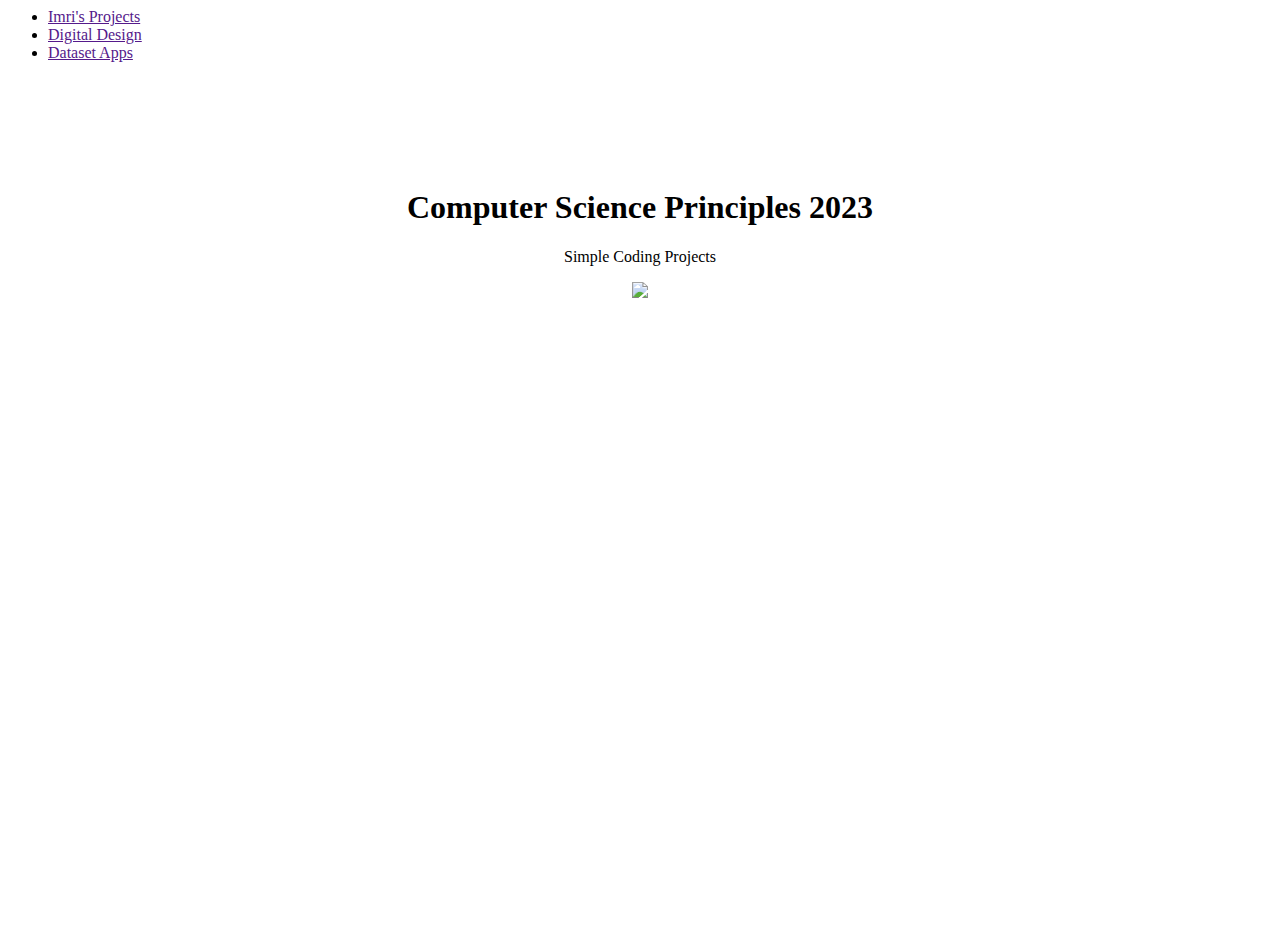
==== index.html @ 9064270b "Main Screen index.html" ====
<html>
<head>
    <link rel = "https://t4.ftcdn.net/jpg/05/59/17/31/360_F_559173108_Un8QrhlOH1MTUkRwE18e15Dn8DOwTdoo.jpg"> 
    <title> Imri's AP Computer Science Website </title>
  </head>
  <body>
    <ul>
      <li><a href = ""> Imri's Projects </a> </li>
      <li><a href = ""> Digital Design </a> </li>
      <li><a href = ""> Dataset Apps </a> </li>
    </ul>
    <br>
    <br>
    <br>
    <br>
    <br>
  <center>
    <h1> Computer Science Principles 2023</h1>
    <p> Simple Coding Projects <p>
      <img src = "https://encrypted-tbn0.gstatic.com/images?q=tbn:ANd9GcTmD_QTn5a-rf5AXtR12PSVUFO2KSi0JEOaIqADeQuaYQ&s"> </img>
      <br>
    <iframe width= "392" height="620" style="border: 0px;" src="https://studio.code.org/projects/applab/FhDrY6Fi0TiVfm13iCF2wels-ZRq8GaOVSZotwEyjR2/embed?nosource"></iframe> 
  </body>
    </center>
</html>
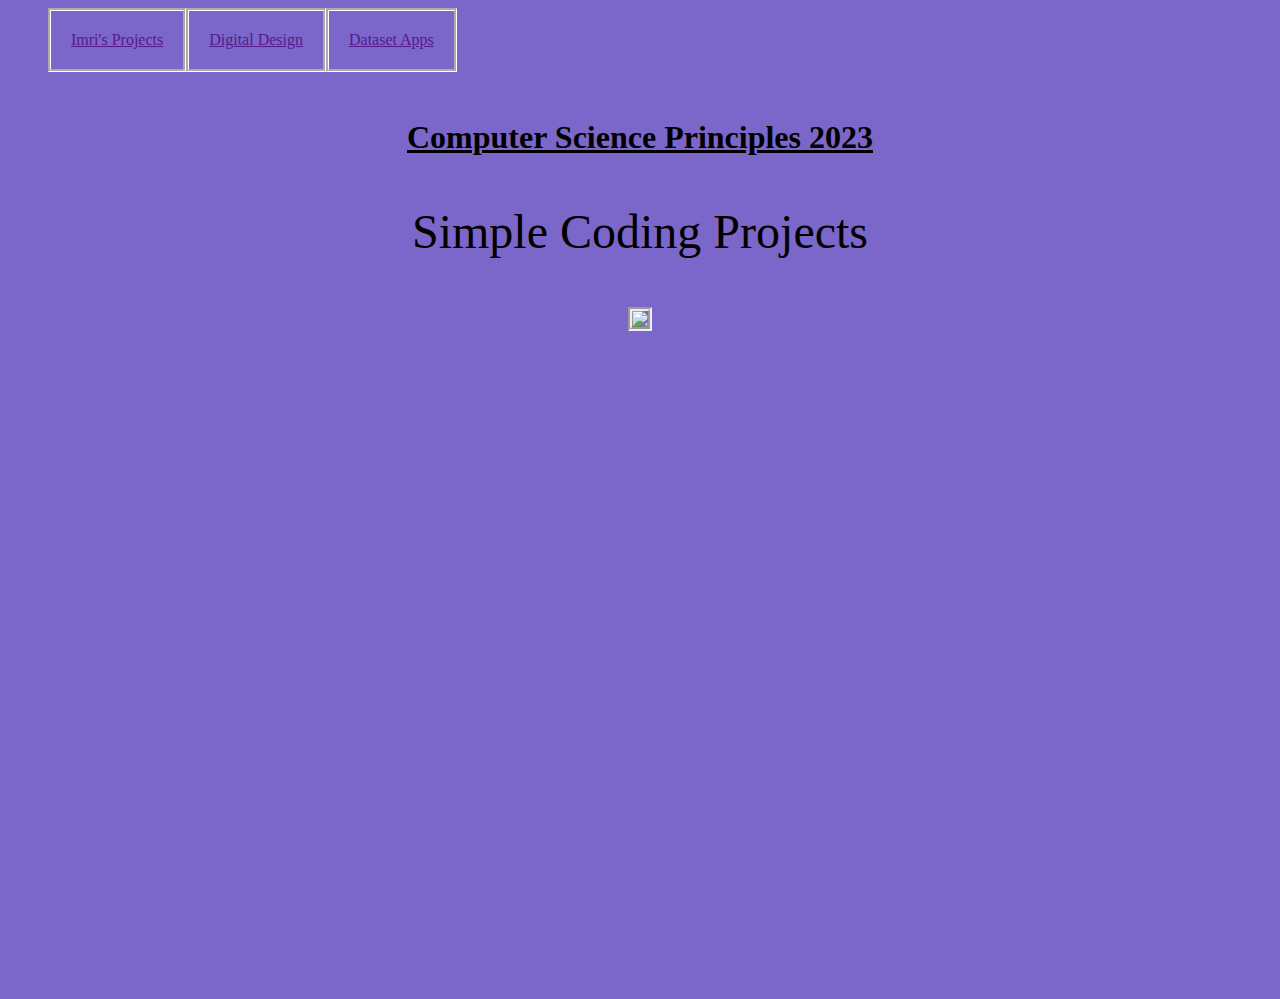
==== commit f32770bc: "Update index.html" ====
--- a/index.html
+++ b/index.html
@@ -1,5 +1,6 @@
 <html>
-<head>
+<head> 
+    <link rel="stylesheet" href="style.css">
     <link rel = "https://t4.ftcdn.net/jpg/05/59/17/31/360_F_559173108_Un8QrhlOH1MTUkRwE18e15Dn8DOwTdoo.jpg"> 
     <title> Imri's AP Computer Science Website </title>
   </head>
--- a/style.css
+++ b/style.css
@@ -0,0 +1,38 @@
+body {
+background-color: #7b66C9
+}
+h1{
+  font-size: 400%
+  letter-spacing: 3px;
+  color: #000000;
+  text-decoration: underline;
+  text-decoration-color: #000000;
+  position: center;
+}
+p{
+  font-size: 300%
+}
+ul {
+  text-align: center;
+  list-style-type: none;
+}
+li{
+  float:left;
+  
+}
+li {
+  padding: 20px;
+  color: #68C3D4;
+  font: Open Sans;
+  text-decoration: none;
+  border-color: #ffffff;
+  border-style: groove;
+}
+img {
+  border: groove;
+  border-width: 4;
+}
+li a:hover{
+  background-color: #125FG2;
+}
+
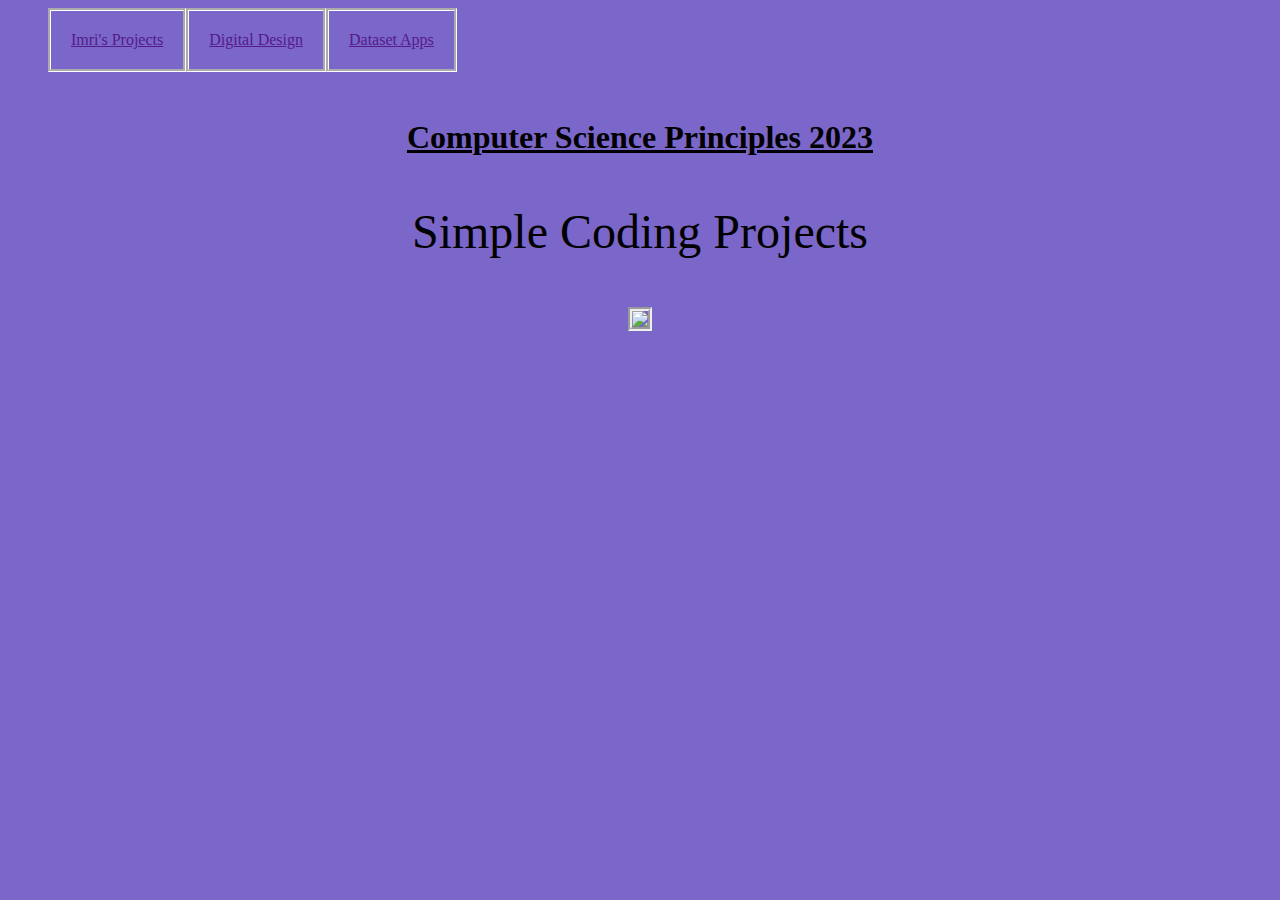
==== commit 52be6045: "Rename MainWebsite.html to index.html" ====
--- a/index.html
+++ b/index.html
@@ -20,7 +20,6 @@
     <p> Simple Coding Projects <p>
       <img src = "https://encrypted-tbn0.gstatic.com/images?q=tbn:ANd9GcTmD_QTn5a-rf5AXtR12PSVUFO2KSi0JEOaIqADeQuaYQ&s"> </img>
       <br>
-    <iframe width= "392" height="620" style="border: 0px;" src="https://studio.code.org/projects/applab/FhDrY6Fi0TiVfm13iCF2wels-ZRq8GaOVSZotwEyjR2/embed?nosource"></iframe> 
   </body>
     </center>
 </html>
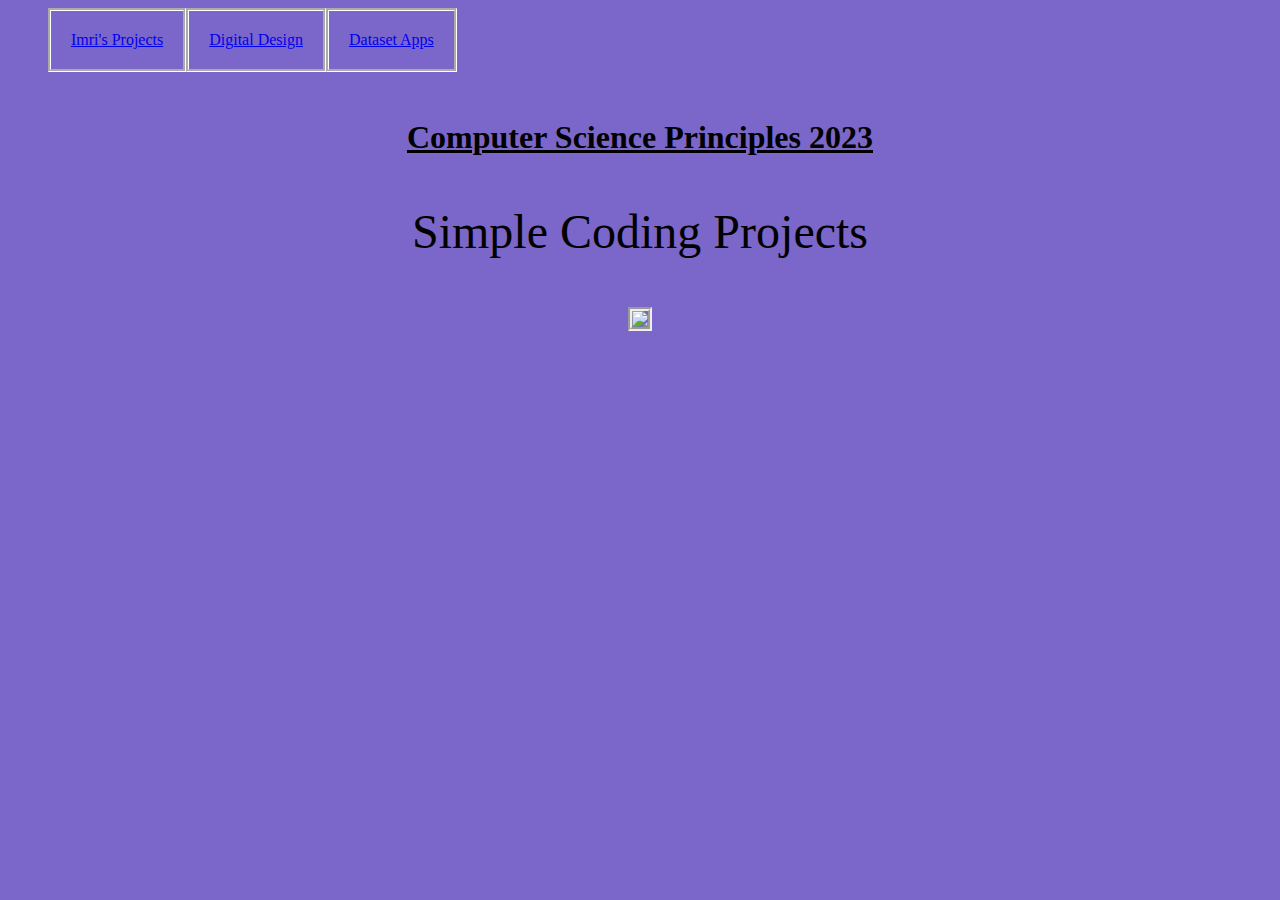
==== commit 2824d96c: "Update index.html" ====
--- a/index.html
+++ b/index.html
@@ -6,9 +6,9 @@
   </head>
   <body>
     <ul>
-      <li><a href = ""> Imri's Projects </a> </li>
-      <li><a href = ""> Digital Design </a> </li>
-      <li><a href = ""> Dataset Apps </a> </li>
+      <li><a href = "Projects.html"> Imri's Projects </a> </li>
+      <li><a href = "DigitalDesign.html"> Digital Design </a> </li>
+      <li><a href = "DatasetApps.html"> Dataset Apps </a> </li>
     </ul>
     <br>
     <br>
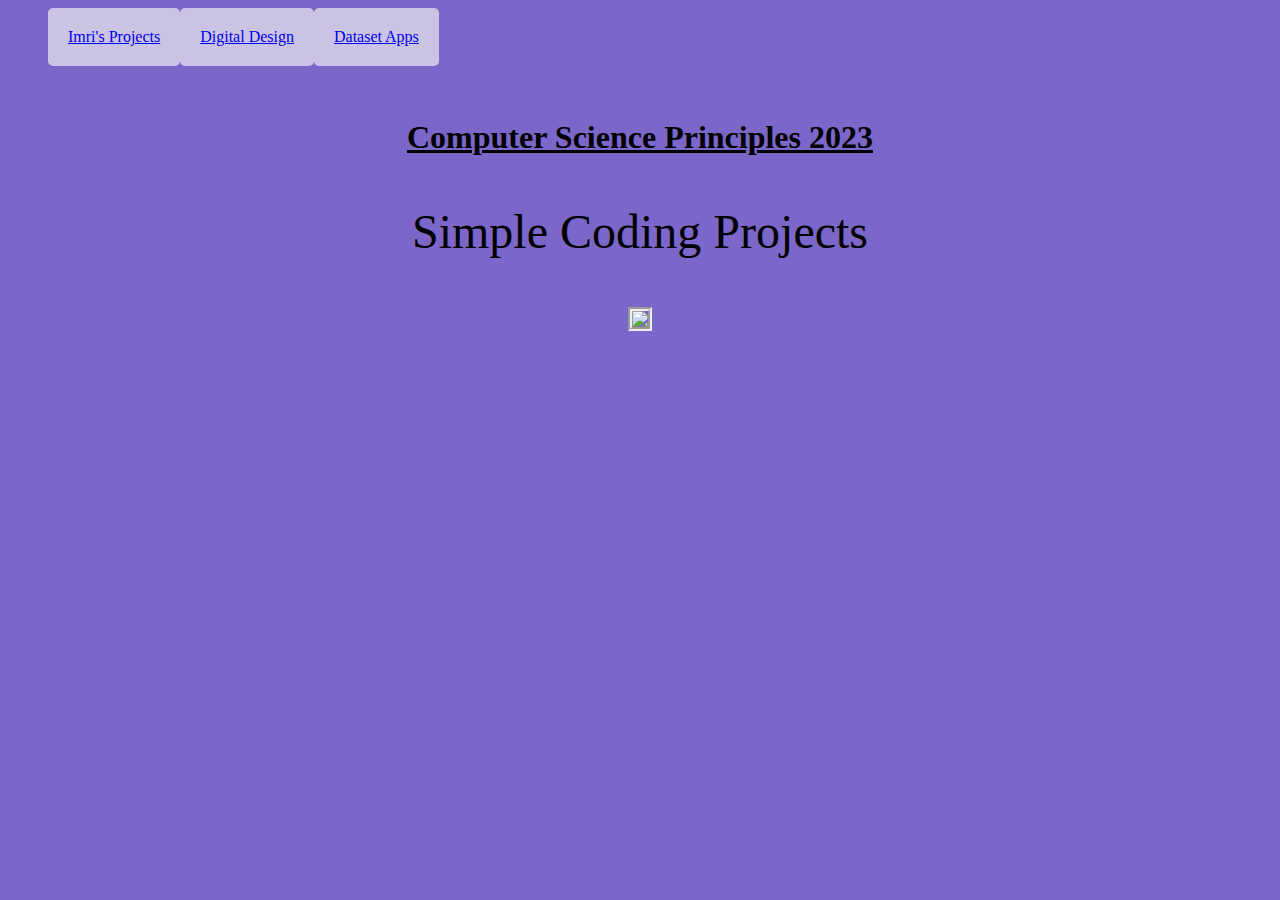
==== commit dbfa105a: "Update index.html" ====
--- a/index.html
+++ b/index.html
@@ -1,14 +1,14 @@
 <html>
 <head> 
     <link rel="stylesheet" href="style.css">
-    <link rel = "https://t4.ftcdn.net/jpg/05/59/17/31/360_F_559173108_Un8QrhlOH1MTUkRwE18e15Dn8DOwTdoo.jpg"> 
+    <link rel = "https://m.media-amazon.com/images/W/MEDIAX_792452-T2/images/I/61ePOAmDDkL.__AC_SX300_SY300_QL70_FMwebp_.jpg"> 
     <title> Imri's AP Computer Science Website </title>
   </head>
   <body>
     <ul>
       <li><a href = "Projects.html"> Imri's Projects </a> </li>
       <li><a href = "DigitalDesign.html"> Digital Design </a> </li>
-      <li><a href = "DatasetApps.html"> Dataset Apps </a> </li>
+      <li><a href = "DatasetApp.html"> Dataset Apps </a> </li>
     </ul>
     <br>
     <br>
--- a/style.css
+++ b/style.css
@@ -1,5 +1,5 @@
-body {
-background-color: #7b66C9
+body{
+  background-color: #7b66C9
 }
 h1{
   font-size: 400%
@@ -23,16 +23,21 @@
 li {
   padding: 20px;
   color: #68C3D4;
-  font: Open Sans;
+  background-color: #CBC3E3;
+  font-family: "Papyrus";
   text-decoration: none;
   border-color: #ffffff;
-  border-style: groove;
+  border-style: solid;
 }
 img {
   border: groove;
   border-width: 4;
+  border-height: 5;
 }
 li a:hover{
   background-color: #125FG2;
 }
-
+li {
+  border: 2px;
+  border-radius: 5px;
+}
